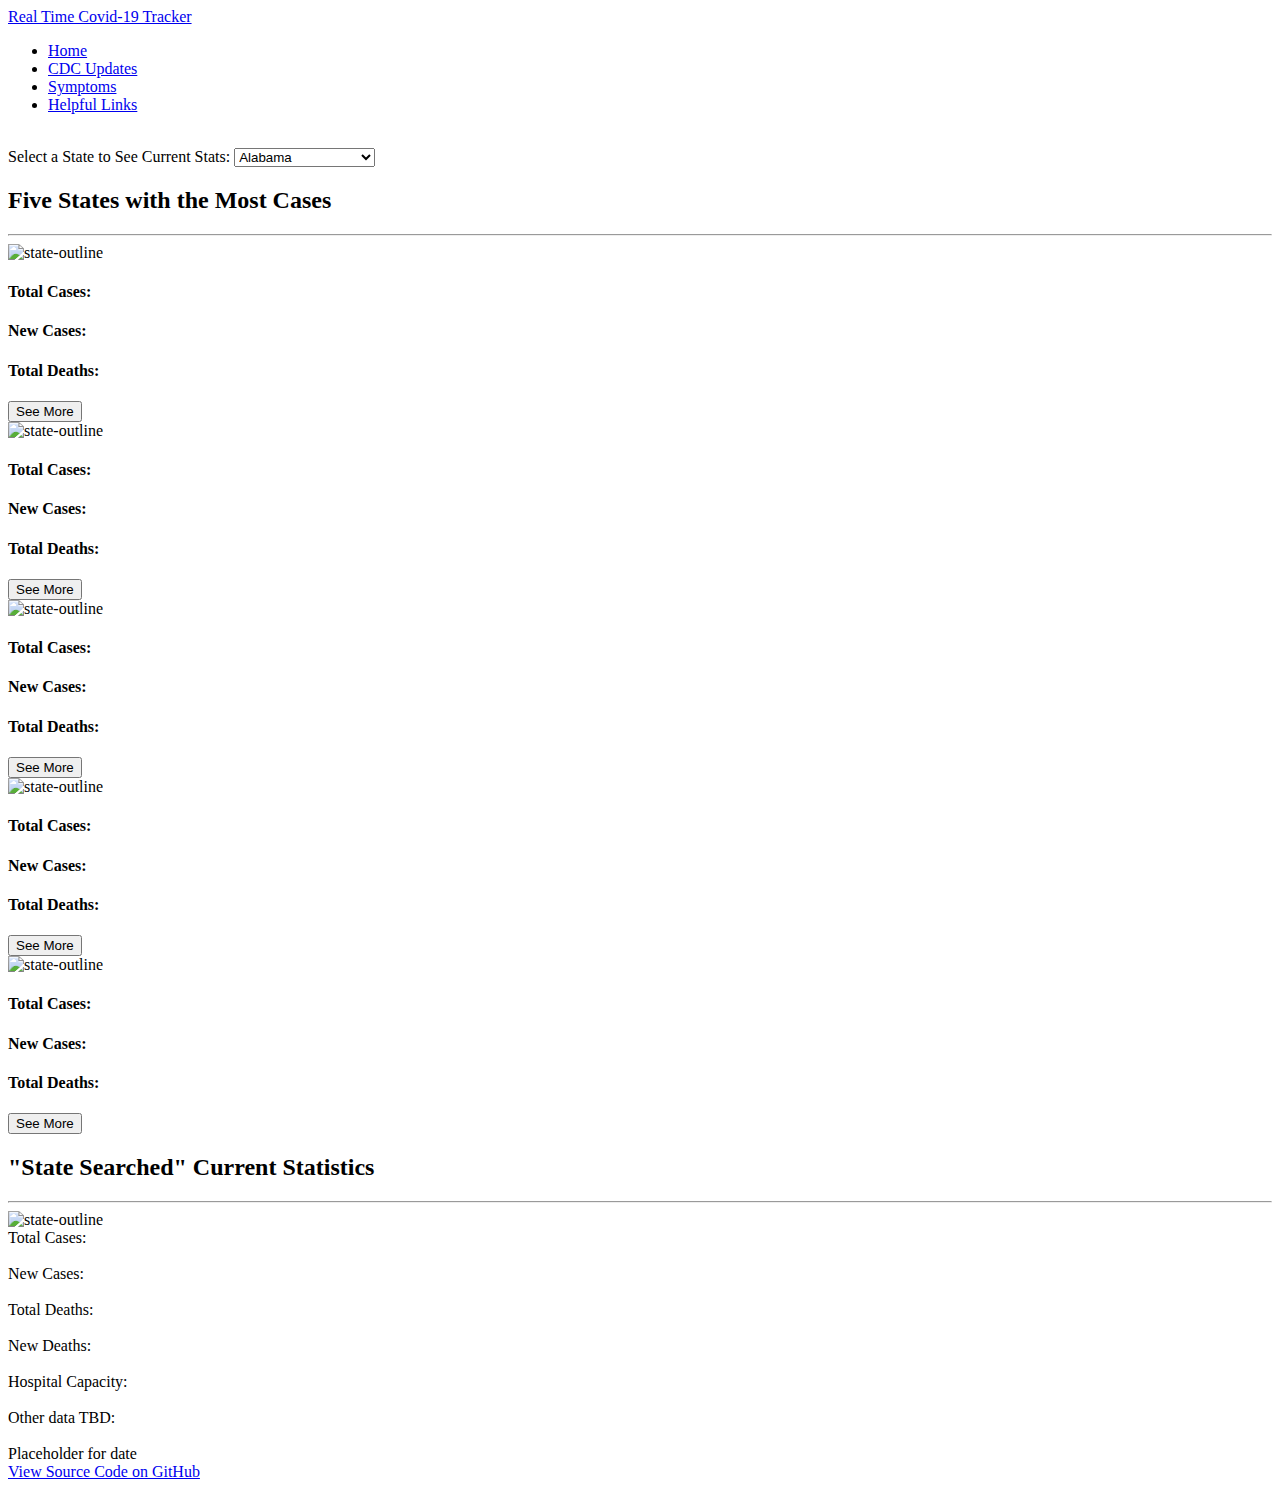
==== index.html @ d155dafb "Merge pull request #11 from courtneypaasch/states" ====
<!DOCTYPE html>
<html lang="en">

<head>
    <meta charset="UTF-8">
    <link rel="stylesheet" href="https://unpkg.com/purecss@2.0.3/build/pure-min.css"
        integrity="sha384-cg6SkqEOCV1NbJoCu11+bm0NvBRc8IYLRGXkmNrqUBfTjmMYwNKPWBTIKyw9mHNJ" crossorigin="anonymous">
    <link rel="stylesheet" href="https://cdn.jsdelivr.net/npm/semantic-ui@2.4.2/dist/semantic.min.css">
    <link rel="stylesheet" href="style.css">
    <meta name="viewport" content="width=device-width, initial-scale=1.0">
    <title>Covid-19 Tracker</title>
</head>

<body>
    <header>
        <div class="custom-menu-wrapper">
            <div class="pure-menu custom-menu custom-menu-top">
                <a href="#" class="pure-menu-heading custom-menu-brand">Real Time Covid-19 Tracker</a>
                <a href="#" class="custom-menu-toggle" id="toggle"><s class="bar"></s><s class="bar"></s></a>
            </div>
            <div class="pure-menu pure-menu-horizontal pure-menu-scrollable custom-menu custom-menu-bottom custom-menu-tucked"
                id="tuckedMenu">
                <div class="custom-menu-screen"></div>
                <ul class="pure-menu-list">
                    <li class="pure-menu-item">
                        <a href="index.html" class="pure-menu-link">Home</a>
                    </li>
                    <li class="pure-menu-item">
                        <a href="cdc-updates.html" class="pure-menu-link">CDC Updates</a>
                    </li>
                    <li class="pure-menu-item">
                        <a href="symptoms.html" class="pure-menu-link">Symptoms</a>
                    </li>
                    <li class="pure-menu-item">
                        <a href="Helpful-links.html" class="pure-menu-link">Helpful Links</a>
                    </li>
                </ul>
            </div>
    </header>
    <main>
        <br>
        <div class="ui form">
            <div class="field">
                <label>Select a State to See Current Stats:</label>
                <select id="multi-state" class="pure-input-1-2">
                    <option value="al">Alabama</option>
                    <option value="ak">Alaska</option>
                    <option value="az">Arizona</option>
                    <option value="ar">Arkansas</option>
                    <option value="ca">California</option>
                    <option value="co">Colorado</option>
                    <option value="ct">Connecticut</option>
                    <option value="de">Delaware</option>
                    <option value="dc">District Of Columbia</option>
                    <option value="fl">Florida</option>
                    <option value="ga">Georgia</option>
                    <option value="hi">Hawaii</option>
                    <option value="id">Idaho</option>
                    <option value="il">Illinois</option>
                    <option value="in">Indiana</option>
                    <option value="ia">Iowa</option>
                    <option value="ks">Kansas</option>
                    <option value="ky">Kentucky</option>
                    <option value="la">Louisiana</option>
                    <option value="me">Maine</option>
                    <option value="md">Maryland</option>
                    <option value="ma">Massachusetts</option>
                    <option value="mi">Michigan</option>
                    <option value="mn">Minnesota</option>
                    <option value="ms">Mississippi</option>
                    <option value="mo">Missouri</option>
                    <option value="mt">Montana</option>
                    <option value="ne">Nebraska</option>
                    <option value="nv">Nevada</option>
                    <option value="nh">New Hampshire</option>
                    <option value="nj">New Jersey</option>
                    <option value="nm">New Mexico</option>
                    <option value="ny">New York</option>
                    <option value="nc">North Carolina</option>
                    <option value="nd">North Dakota</option>
                    <option value="oh">Ohio</option>
                    <option value="ok">Oklahoma</option>
                    <option value="or">Oregon</option>
                    <option value="pa">Pennsylvania</option>
                    <option value="ri">Rhode Island</option>
                    <option value="sc">South Carolina</option>
                    <option value="sd">South Dakota</option>
                    <option value="tn">Tennessee</option>
                    <option value="tx">Texas</option>
                    <option value="ut">Utah</option>
                    <option value="vt">Vermont</option>
                    <option value="va">Virginia</option>
                    <option value="wa">Washington</option>
                    <option value="wv">West Virginia</option>
                    <option value="wi">Wisconsin</option>
                    <option value="wy">Wyoming</option>
                </select>
            </div>
        </div>
        <div class="worst-five-states ">
            <h2>Five States with the Most Cases</h2>
            <hr>
            <div id="top" class="ui grid stackable container">
                <div class="six column row centered">
                    <div class="ui card column state">
                        <div class="content">
                            <div class="header headerIndex0"></div>
                        </div>
                        <div class="content">
                            <div class="t5out">
                                <img class="imgIndex0" src="" width="60%" height="auto" display="block" margin-left="auto" margin-right="auto" alt="state-outline">
                            </div>
                            <div class="ui small feed">

                                <div class="event">
                                    <div class="content">
                                        <h4 class="ui sub header">Total Cases:</h4>
                                        <div class="totalCasesIndex0">
                                        </div>
                                    </div>
                                </div>
                                <h4 class="ui sub header">New Cases:</h4>
                                <div class="event">
                                    <div class="content">
                                        <div class="newCaseIndex0">
                                        </div>
                                    </div>
                                </div>
                                <h4 class="ui sub header">Total Deaths:</h4>
                                <div class="event">
                                    <div class="content">
                                        <div class="totalDeathIndex0">
                                        </div>
                                    </div>
                                </div>
                            </div>
                        </div>
                        <div class="extra content">
                            <button id="uibutton">See More</button>
                        </div>

                    </div>
                    <div class="ui card column state">
                        <div class="content">
                            <div class="header headerIndex1"></div>
                        </div>
                        <div class="content">
                            <div class="t5out">
                                <img class="imgIndex1" src="" width="60%" height="auto" display="block" margin-left="auto" margin-right="auto" alt="state-outline">
                            </div>
                            <div class="ui small feed">
                                <h4 class="ui sub header">Total Cases:</h4>
                                <div class="event">
                                    <div class="content">
                                        <div class="totalCasesIndex1">
                                        </div>
                                    </div>
                                </div>
                                <h4 class="ui sub header">New Cases:</h4>
                                <div class="event">
                                    <div class="content">
                                        <div class="newCaseIndex1">
                                        </div>
                                    </div>
                                </div>
                                <h4 class="ui sub header">Total Deaths:</h4>
                                <div class="event">
                                    <div class="content">
                                        <div class="totalDeathIndex1">
                                        </div>
                                    </div>
                                </div>
                            </div>
                        </div>
                        <div class="extra content">
                            <button class="ui button">See More</button>
                        </div>

                    </div>
                    <div class="ui card column state">
                        <div class="content">
                            <div class="header headerIndex2"></div>
                        </div>
                        <div class="content">
                            <div class="t5out">
                                <img class="imgIndex2" src="" width="60%" height="auto" display="block" margin-left="auto" margin-right="auto" alt="state-outline">
                            </div>
                            <div class="ui small feed">
                                <h4 class="ui sub header">Total Cases:</h4>
                                <div class="event">
                                    <div class="content">
                                        <div class="totalCasesIndex2">
                                        </div>
                                    </div>
                                </div>
                                <h4 class="ui sub header">New Cases:</h4>
                                <div class="event">
                                    <div class="content">
                                        <div class="newCaseIndex2">
                                        </div>
                                    </div>
                                </div>
                                <h4 class="ui sub header">Total Deaths:</h4>
                                <div class="event">
                                    <div class="content">
                                        <div class="totalDeathIndex2">
                                        </div>
                                    </div>
                                </div>
                            </div>
                        </div>
                        <div class="extra content">
                            <button class="ui button">See More</button>
                        </div>

                    </div>
                    <div class="ui card column state">
                        <div class="content">
                            <div class="header headerIndex3"></div>
                        </div>
                        <div class="content">
                            <div class="t5out">
                                <img class="imgIndex3" src="" width="60%" height="auto" display="block" margin-left="auto" margin-right="auto" alt="state-outline">
                            </div>
                            <div class="ui small feed">
                                <h4 class="ui sub header">Total Cases:</h4>
                                <div class="event">
                                    <div class="content">
                                        <div class="totalCasesIndex3">
                                        </div>
                                    </div>
                                </div>
                                <h4 class="ui sub header">New Cases:</h4>
                                <div class="event">
                                    <div class="content">
                                        <div class="newCaseIndex3">
                                        </div>
                                    </div>
                                </div>
                                <h4 class="ui sub header">Total Deaths:</h4>
                                <div class="event">
                                    <div class="content">
                                        <div class="totalDeathIndex3">
                                        </div>
                                    </div>
                                </div>
                            </div>
                        </div>
                        <div class="extra content">
                            <button class="ui button">See More</button>
                        </div>

                    </div>
                    <div class="ui card column state">
                        <div class="content">
                            <div class="header headerIndex4"></div>
                        </div>
                        <div class="content">
                            <div class="t5out">
                                <img class="imgIndex4" src="" width="60%" height="auto" display="block" margin-left="auto" margin-right="auto" alt="state-outline">
                            </div>
                            <div class="ui small feed">
                                <h4 class="ui sub header">Total Cases:</h4>
                                <div class="event">
                                    <div class="content">
                                        <div class="totalCasesIndex4">
                                        </div>
                                    </div>
                                </div>
                                <h4 class="ui sub header">New Cases:</h4>
                                <div class="event">
                                    <div class="content">
                                        <div class="newCaseIndex4">
                                        </div>
                                    </div>
                                </div>
                                <h4 class="ui sub header">Total Deaths:</h4>
                                <div class="event">
                                    <div class="content">
                                        <div class="totalDeathIndex4">
                                        </div>
                                    </div>
                                </div>
                            </div>
                        </div>
                        <div class="extra content">
                            <button class="ui button">See More</button>
                        </div>

                    </div>
                </div>
            </div>
        </div>

        <div class="searched-state hide">

            <div id="top" class="ui grid stackable container card">
                <div class="content">
                    <h2><span class="state-searched">"State Searched"</span> Current Statistics</h2>
                    <hr>
                </div>
                <div class="three column row ">

                    <div class="column">
                        <img class="imgIndex0" scr="" alt="state-outline">
                    </div>
                    <div class="column">
                        <div class="searchedStats">Total Cases:</div><br>
                        <div class="searchedStats">New Cases:</div><br>
                        <div class="searchedStats">Total Deaths:</div><br>
                    </div>
                    <div class="column">
                        <div class="searchedStats">New Deaths:</div><br>
                        <div class="searchedStats">Hospital Capacity:</div><br>
                        <div class="searchedStats">Other data TBD:</div><br>
                    </div>
                </div>
            </div>
        </div>
        <div class="date">Placeholder for date</div>
    </main>
    <div id="footer"> <a href="https://github.com/courtneypaasch/hidden-hippos" class="source">View Source Code on
            GitHub</a> </div>

            <script src="https://cdnjs.cloudflare.com/ajax/libs/jquery/3.2.1/jquery.min.js"></script>

  <script src="script.js"></script>
</body>

<script>
    (function (window, document) {
        document.getElementById('toggle').addEventListener('click', function (e) {
            document.getElementById('tuckedMenu').classList.toggle('custom-menu-tucked');
            document.getElementById('toggle').classList.toggle('x');
        });
    })(this, this.document);
</script>

</html>
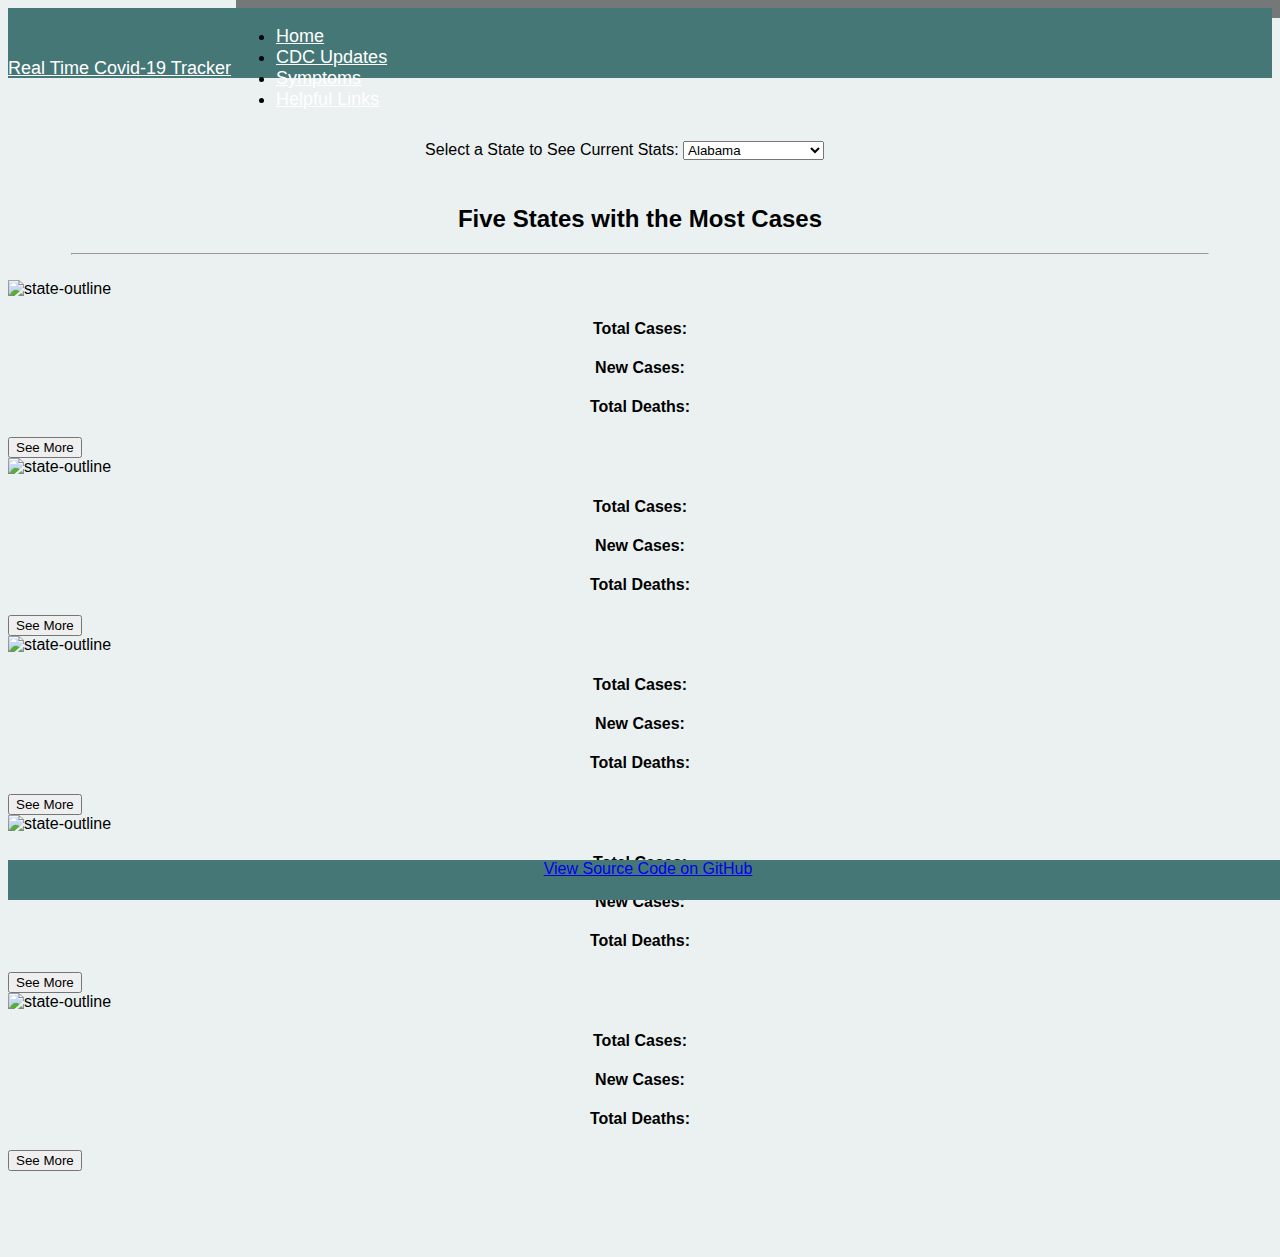
==== commit dc2caaf2: "update to onclick logic of see more buttons" ====
--- a/index.html
+++ b/index.html
@@ -97,7 +97,7 @@
                 </select>
             </div>
         </div>
-        <div class="worst-five-states ">
+        <div id="worst-five-states" class="worst-five-states">
             <h2>Five States with the Most Cases</h2>
             <hr>
             <div id="top" class="ui grid stackable container">
@@ -115,28 +115,28 @@
                                 <div class="event">
                                     <div class="content">
                                         <h4 class="ui sub header">Total Cases:</h4>
-                                        <div class="totalCasesIndex0">
-                                        </div>
-                                    </div>
-                                </div>
-                                <h4 class="ui sub header">New Cases:</h4>
-                                <div class="event">
-                                    <div class="content">
-                                        <div class="newCaseIndex0">
-                                        </div>
-                                    </div>
-                                </div>
-                                <h4 class="ui sub header">Total Deaths:</h4>
-                                <div class="event">
-                                    <div class="content">
-                                        <div class="totalDeathIndex0">
-                                        </div>
-                                    </div>
-                                </div>
-                            </div>
-                        </div>
-                        <div class="extra content">
-                            <button id="uibutton">See More</button>
+                                        <div class="num totalCasesIndex0">
+                                        </div>
+                                    </div>
+                                </div>
+                                <h4 class="ui sub header">New Cases:</h4>
+                                <div class="event">
+                                    <div class="content">
+                                        <div class="num newCaseIndex0">
+                                        </div>
+                                    </div>
+                                </div>
+                                <h4 class="ui sub header">Total Deaths:</h4>
+                                <div class="event">
+                                    <div class="content">
+                                        <div class="num totalDeathIndex0">
+                                        </div>
+                                    </div>
+                                </div>
+                            </div>
+                        </div>
+                        <div class="extra content">
+                            <button id="uibutton" class="ui button buttonindex0">See More</button>
                         </div>
 
                     </div>
@@ -152,28 +152,28 @@
                                 <h4 class="ui sub header">Total Cases:</h4>
                                 <div class="event">
                                     <div class="content">
-                                        <div class="totalCasesIndex1">
-                                        </div>
-                                    </div>
-                                </div>
-                                <h4 class="ui sub header">New Cases:</h4>
-                                <div class="event">
-                                    <div class="content">
-                                        <div class="newCaseIndex1">
-                                        </div>
-                                    </div>
-                                </div>
-                                <h4 class="ui sub header">Total Deaths:</h4>
-                                <div class="event">
-                                    <div class="content">
-                                        <div class="totalDeathIndex1">
-                                        </div>
-                                    </div>
-                                </div>
-                            </div>
-                        </div>
-                        <div class="extra content">
-                            <button class="ui button">See More</button>
+                                        <div class="num totalCasesIndex1">
+                                        </div>
+                                    </div>
+                                </div>
+                                <h4 class="ui sub header">New Cases:</h4>
+                                <div class="event">
+                                    <div class="content">
+                                        <div class="num newCaseIndex1">
+                                        </div>
+                                    </div>
+                                </div>
+                                <h4 class="ui sub header">Total Deaths:</h4>
+                                <div class="event">
+                                    <div class="content">
+                                        <div class="num totalDeathIndex1">
+                                        </div>
+                                    </div>
+                                </div>
+                            </div>
+                        </div>
+                        <div class="extra content">
+                            <button id="seemore" class="ui button buttonindex1">See More</button>
                         </div>
 
                     </div>
@@ -189,28 +189,28 @@
                                 <h4 class="ui sub header">Total Cases:</h4>
                                 <div class="event">
                                     <div class="content">
-                                        <div class="totalCasesIndex2">
-                                        </div>
-                                    </div>
-                                </div>
-                                <h4 class="ui sub header">New Cases:</h4>
-                                <div class="event">
-                                    <div class="content">
-                                        <div class="newCaseIndex2">
-                                        </div>
-                                    </div>
-                                </div>
-                                <h4 class="ui sub header">Total Deaths:</h4>
-                                <div class="event">
-                                    <div class="content">
-                                        <div class="totalDeathIndex2">
-                                        </div>
-                                    </div>
-                                </div>
-                            </div>
-                        </div>
-                        <div class="extra content">
-                            <button class="ui button">See More</button>
+                                        <div class="num totalCasesIndex2">
+                                        </div>
+                                    </div>
+                                </div>
+                                <h4 class="ui sub header">New Cases:</h4>
+                                <div class="event">
+                                    <div class="content">
+                                        <div class="num newCaseIndex2">
+                                        </div>
+                                    </div>
+                                </div>
+                                <h4 class="ui sub header">Total Deaths:</h4>
+                                <div class="event">
+                                    <div class="content">
+                                        <div class="num totalDeathIndex2">
+                                        </div>
+                                    </div>
+                                </div>
+                            </div>
+                        </div>
+                        <div class="extra content">
+                            <button id="seemore" class="ui button buttonindex2">See More</button>
                         </div>
 
                     </div>
@@ -226,28 +226,28 @@
                                 <h4 class="ui sub header">Total Cases:</h4>
                                 <div class="event">
                                     <div class="content">
-                                        <div class="totalCasesIndex3">
-                                        </div>
-                                    </div>
-                                </div>
-                                <h4 class="ui sub header">New Cases:</h4>
-                                <div class="event">
-                                    <div class="content">
-                                        <div class="newCaseIndex3">
-                                        </div>
-                                    </div>
-                                </div>
-                                <h4 class="ui sub header">Total Deaths:</h4>
-                                <div class="event">
-                                    <div class="content">
-                                        <div class="totalDeathIndex3">
-                                        </div>
-                                    </div>
-                                </div>
-                            </div>
-                        </div>
-                        <div class="extra content">
-                            <button class="ui button">See More</button>
+                                        <div class="num totalCasesIndex3">
+                                        </div>
+                                    </div>
+                                </div>
+                                <h4 class="ui sub header">New Cases:</h4>
+                                <div class="event">
+                                    <div class="content">
+                                        <div class="num newCaseIndex3">
+                                        </div>
+                                    </div>
+                                </div>
+                                <h4 class="ui sub header">Total Deaths:</h4>
+                                <div class="event">
+                                    <div class="content">
+                                        <div class="num totalDeathIndex3">
+                                        </div>
+                                    </div>
+                                </div>
+                            </div>
+                        </div>
+                        <div class="extra content">
+                            <button id="uibutton" class="ui button buttonindex3">See More</button>
                         </div>
 
                     </div>
@@ -263,28 +263,28 @@
                                 <h4 class="ui sub header">Total Cases:</h4>
                                 <div class="event">
                                     <div class="content">
-                                        <div class="totalCasesIndex4">
-                                        </div>
-                                    </div>
-                                </div>
-                                <h4 class="ui sub header">New Cases:</h4>
-                                <div class="event">
-                                    <div class="content">
-                                        <div class="newCaseIndex4">
-                                        </div>
-                                    </div>
-                                </div>
-                                <h4 class="ui sub header">Total Deaths:</h4>
-                                <div class="event">
-                                    <div class="content">
-                                        <div class="totalDeathIndex4">
-                                        </div>
-                                    </div>
-                                </div>
-                            </div>
-                        </div>
-                        <div class="extra content">
-                            <button class="ui button">See More</button>
+                                        <div class="num totalCasesIndex4">
+                                        </div>
+                                    </div>
+                                </div>
+                                <h4 class="ui sub header">New Cases:</h4>
+                                <div class="event">
+                                    <div class="content">
+                                        <div class="num newCaseIndex4">
+                                        </div>
+                                    </div>
+                                </div>
+                                <h4 class="ui sub header">Total Deaths:</h4>
+                                <div class="event">
+                                    <div class="content">
+                                        <div class="num totalDeathIndex4">
+                                        </div>
+                                    </div>
+                                </div>
+                            </div>
+                        </div>
+                        <div class="extra content">
+                            <button id="uibutton" class="ui button buttonindex4">See More</button>
                         </div>
 
                     </div>
@@ -296,7 +296,7 @@
 
             <div id="top" class="ui grid stackable container card">
                 <div class="content">
-                    <h2><span class="state-searched">"State Searched"</span> Current Statistics</h2>
+                    <h2><span class="state-searched">"</span> Current Statistics</h2>
                     <hr>
                 </div>
                 <div class="three column row ">
--- a/style.css
+++ b/style.css
@@ -0,0 +1,1005 @@
+/* Format header color/size */
+.custom-menu-wrapper {
+    background-color: rgb(70, 119, 119);
+    height: 70px;
+    font-size: large;
+    margin-bottom: 2.5em;
+    white-space: nowrap;
+    position: relative;
+}
+
+/*Format nav options*/
+.custom-menu {
+    display: inline-block;
+    width: auto;
+    vertical-align: middle;
+    -webkit-font-smoothing: antialiased;
+}
+
+/*white font in nav*/
+.custom-menu .pure-menu-link,
+.custom-menu .pure-menu-heading {
+    color: white;
+}
+
+/*set background of drop down to be semi clear*/
+.custom-menu .pure-menu-link:hover,
+.custom-menu .pure-menu-heading:hover {
+    background-color: transparent;
+}
+
+
+.custom-menu-top {
+    position: relative;
+    padding-top: .5em;
+    padding-bottom: .5em;
+}
+
+/*format real time covid-19 tracker*/
+.custom-menu-brand {
+    display: block;
+    text-align: center;
+    position: relative;
+}
+
+/*format toggle button on drop down*/
+.custom-menu-toggle {
+    width: 44px;
+    height: 44px;
+    display: block;
+    position: absolute;
+    top: 3px;
+    right: 0;
+    display: none;
+}
+
+/*drop down format*/
+.custom-menu-toggle .bar {
+    background-color: white;
+    display: block;
+    width: 20px;
+    height: 2px;
+    border-radius: 100px;
+    position: absolute;
+    top: 22px;
+    right: 12px;
+    -webkit-transition: all 0.5s;
+    -moz-transition: all 0.5s;
+    -ms-transition: all 0.5s;
+    transition: all 0.5s;
+}
+
+/*drop down format*/
+.custom-menu-toggle .bar:first-child {
+    -webkit-transform: translateY(-6px);
+    -moz-transform: translateY(-6px);
+    -ms-transform: translateY(-6px);
+    transform: translateY(-6px);
+}
+
+/*drop down format*/
+.custom-menu-toggle.x .bar {
+    -webkit-transform: rotate(45deg);
+    -moz-transform: rotate(45deg);
+    -ms-transform: rotate(45deg);
+    transform: rotate(45deg);
+}
+
+/*drop down format*/
+.custom-menu-toggle.x .bar:first-child {
+    -webkit-transform: rotate(-45deg);
+    -moz-transform: rotate(-45deg);
+    -ms-transform: rotate(-45deg);
+    transform: rotate(-45deg);
+}
+
+/*drop down format*/
+.custom-menu-screen {
+    background-color: rgba(0, 0, 0, 0.5);
+    -webkit-transition: all 0.5s;
+    -moz-transition: all 0.5s;
+    -ms-transition: all 0.5s;
+    transition: all 0.5s;
+    height: 3em;
+    width: 70em;
+    position: absolute;
+    top: 0;
+    z-index: -1;
+}
+
+/*drop down format*/
+.custom-menu-tucked .custom-menu-screen {
+    -webkit-transform: translateY(-44px);
+    -moz-transform: translateY(-44px);
+    -ms-transform: translateY(-44px);
+    transform: translateY(-44px);
+}
+
+.pure-menu-link {
+    padding-top: 25px;
+}
+
+.pure-menu-link {
+    color: white;
+}
+
+body {
+    background-color:  rgba(70, 119, 119, 0.105);
+}
+
+main {
+    padding-bottom : 40px ;
+}
+
+.worst-five-states {
+  margin-bottom: 3%;
+}
+
+.hide {
+    display: none;
+}
+.field {
+   padding-left: 33%;
+   padding-right: 33%;
+}
+
+h2 {
+    text-align: center;
+    padding-top: 2%;
+}
+
+hr {
+    width: 90%;
+}
+.header {
+    text-align: center;
+}
+
+#top {
+    margin-top: 2%;
+}
+
+.email {
+    height: 200px;
+    text-align: center;
+
+}
+
+.social {
+    list-style-type: none;
+    margin: 0;
+    padding: 0;
+}
+
+.connect {
+    width: 500px;
+    background-color: white;
+    border-style: solid;
+    border-color: rgb(121, 121, 121);
+    border-width: 1px;
+}
+
+.social-button {
+    font-size: 20px;
+    padding: 1%;
+}
+
+#footer {
+    height : 40px ;
+    text-align : center ;
+    width : 100% ;
+    background-color :  rgb(70, 119, 119);
+    position : fixed;
+    bottom : 0px ;
+    color: white;
+}
+
+.num {
+  text-align: center;
+}
+
+.date {
+  display: none;
+}
+
+/*media query for navbar*/
+@media (max-width: 62em) {
+
+    .custom-menu {
+        display: block;
+    }
+
+    .custom-menu-toggle {
+        display: block;
+        display: none\9;
+    }
+
+    .custom-menu-bottom {
+        position: absolute;
+        width: 100%;
+        border-top: 1px solid #eee;
+        background-color: #808080/9;
+        z-index: 100;
+    }
+
+    .custom-menu-bottom .pure-menu-link {
+        opacity: 1;
+        -webkit-transform: translateX(0);
+        -moz-transform: translateX(0);
+        -ms-transform: translateX(0);
+        transform: translateX(0);
+        -webkit-transition: all 0.5s;
+        -moz-transition: all 0.5s;
+        -ms-transition: all 0.5s;
+        transition: all 0.5s;
+    }
+
+    .custom-menu-bottom.custom-menu-tucked .pure-menu-link {
+        -webkit-transform: translateX(-140px);
+        -moz-transform: translateX(-140px);
+        -ms-transform: translateX(-140px);
+        transform: translateX(-140px);
+        opacity: 0;
+        opacity: 1\9;
+    }
+
+    .pure-menu-horizontal.custom-menu-tucked {
+        z-index: -1;
+        top: 45px;
+        position: absolute;
+        overflow: hidden;
+    }
+
+    .t5out {
+        display: flex;
+        justify-content: center;
+    }
+
+   .extra {
+       display: flex;
+       justify-content: center;
+   }
+
+    .connect {
+        width: 100%;
+        background-color: white;
+        border-style: solid;
+        border-color: rgb(121, 121, 121);
+        border-width: 1px;
+    }
+
+   body {
+       height: 1150px;
+   }
+}
+
+
+
+
+/*Hailey's CSS*/
+
+
+.hailey {
+    background-color: rgb(70, 119, 119);
+    color: white;
+    padding: 20px;
+    text-align: center;
+    
+    width: 150px;
+    text-align: center;
+    margin:0 auto;
+    
+    
+}
+@import url('https://fonts.googleapis.com/css?family=Lato:200,200i,300,300i,400,400i,600,600i,700,700i,900,900i');
+
+* {
+  font-family: Lato, sans-serif;
+  box-sizing: border-box;
+}
+
+.haileycard {
+    display: flex;
+    border: 1px solid rgba(0, 0, 0, 0.1);
+  
+    transition: all 0.25s ease;
+  }
+  section.cards {
+    margin: 0 auto;
+    display: grid;
+    grid-auto-flow: row dense;
+    grid-template-columns: repeat(3, 256px);
+    grid-template-rows: repeat (6, 196px);
+    grid-gap: 16px;
+  }
+
+  .haileycard:hover {
+    transform: scale(1.05);
+  }
+
+.vertical {
+    flex-direction: column;
+    grid-row: span 2;
+    grid-column: span 1;
+  }
+  
+  .horizontal {
+    flex-direction: row;
+    grid-row: span 1;
+    grid-column: span 2;
+  }
+  
+  .reverse-horizontal {
+    flex-direction: row-reverse;
+    grid-row: span 1;
+    grid-column: span 2;
+  }
+  
+  .horizontal .card__img, .reverse-horizontal .card__img {
+    height: 100%;
+  }
+  
+  .vertical .card__img {
+    width: 100%;
+  }
+
+  .card__content {
+    padding: 16px;
+  }
+
+
+.card__type {
+    font-variant: small-caps;
+    letter-spacing: 2px;
+    opacity: 0.9;
+    color: palevioletred;
+    padding-bottom: 0.5em;
+  }
+  
+  .card__title {
+    font-size: 18px;
+    opacity: 0.8;
+    font-weight: 700;
+    padding-bottom: 0.5em;
+    transition: all 0.25s ease;
+  }
+  
+  .card__date {
+    font-size: 14px;
+    padding-bottom: 0.5em;
+    opacity: 0.3;
+  }
+  
+  .card__time-to-read {
+    font-style: italic;  
+  }
+  
+  .card__excerpt {
+    font-size: 16px;
+    padding-bottom: 0.5em;
+  }
+  
+  .card__tags {
+    margin-top: auto;
+  }
+  
+  .tag {
+    display: inline;
+    background: papayawhip;
+    padding: 0.5em;
+    border-radius: 0.5em;
+    font-size: 12px;
+    color: palevioletred;
+    user-select: none;
+    cursor: pointer;
+  }
+  
+  .tag:hover {
+    background: darken(papayawhip, 5%);
+  }
+  
+  .tag:active {
+    background: darken(papayawhip, 10%);
+  }
+  
+  .tag i {
+    margin-right: 4px;
+  }
+     
+      
+  .btn2-primary {
+      background-color: rgb(9, 135, 106);
+      color: white;
+      text-align: left;
+      padding: 20px;
+      float: right;
+      margin-bottom: 80px; 
+  }
+
+
+.slider-holder
+        {
+            width: 800px;
+            height: 400px;
+            background-color: yellow;
+            margin-left: auto;
+            margin-right: auto;
+            margin-top: 0px;
+            text-align: center;
+            overflow: hidden;
+        }
+       
+        .image-holder
+        {
+            width: 2400px;
+            background-color: red;
+            height: 400px;
+            clear: both;
+            position: relative;
+           
+            -webkit-transition: left 2s;
+            -moz-transition: left 2s;
+            -o-transition: left 2s;
+            transition: left 2s;
+        }
+       
+        .slider-image
+        {
+            float: left;
+            margin: 0px;
+            padding: 0px;
+            position: relative;
+        }
+       
+        #slider-image-1:target ~ .image-holder
+        {
+            left: 0px;
+        }
+       
+        #slider-image-2:target ~ .image-holder
+        {
+            left: -800px;
+        }
+       
+        #slider-image-3:target ~ .image-holder
+        {
+            left: -1600px;
+        }
+       
+        .button-holder
+        {
+            position: relative;
+            top: -20px;
+        }
+       
+        .slider-change
+        {
+            display: inline-block;
+            height: 10px;
+            width: 10px;
+            border-radius: 5px;
+            background-color: brown;
+        }
+        * {
+            box-sizing:border-box;
+          }
+
+          /* ----> wrapper */
+          #content-slider .wrap-slider {
+            max-width: 1200px;
+            width: 100%;
+            margin: 0px auto;
+            position: relative;
+            text-align: right;
+          }
+          
+          #content-slider .wrap-slider.full {
+            width: 100%;
+            max-width: 100%;
+            text-align: center; 
+            border: none;
+          }
+
+          #content-slider *:focus {
+            outline: 0;
+          } 
+          
+          #content-slider a:hover {
+            color: rgb(9, 135, 106);
+            text-decoration: underline;
+          }
+          
+          #content-slider a:focus {
+            outline: thin dotted #333;
+            outline: 5px auto -webkit-focus-ring-color;
+            outline-offset: -2px;
+          }
+          
+          #content-slider a:hover,
+          #content-slider a:active {
+            outline: 0;
+          }
+          
+          /* -------> Responsive images (ensure images don't scale beyond their parents) */
+          #content-slider img {
+            max-width: 100%;
+            width: auto\9;
+            height: auto;
+            vertical-align: middle;
+            border: 0;
+            -ms-interpolation-mode: bicubic;
+          }
+          
+          /* -------> Main */
+          #content-slider .slider {
+            margin-top: 5%;
+            /*position: absolute;*/
+            overflow: hidden;
+            width: 100%;
+            margin: 0 auto;		
+          
+            position: relative;				
+          }
+          
+          #content-slider .inset {
+            width: 500%;			
+            line-height: 0;
+          
+            -webkit-animation: 30s slidy infinite;
+            -moz-animation: 30s slidy infinite;
+            -ms-animation: 30s slidy infinite;
+            -o-animation: 30s slidy infinite;
+            animation: 30s slidy infinite;
+          
+            -webkit-transition: all 2s ease-in-out;
+            -moz-transition: all 2s ease-in-out;
+            -ms-transition: all 2s ease-in-out;
+            -o-transition: all 2s ease-in-out;
+            transition: all 2s ease-in-out; 
+          }
+          
+          #content-slider h1.main-title {
+            text-align: center;
+            color: rgb(9, 135, 106);
+            font-weight: 200;
+            font-size: 2rem;			
+            line-height: 3rem;
+            text-transform: uppercase;
+            margin: 5px 0 0px 0;
+          }
+          
+          #content-slider .slider [class*='title-'] {
+            background: rgba(0, 0, 0, 0.51);
+            padding: 1% 1%;
+            display: inline-block;
+            width: 40%;
+            height: auto;
+            position: absolute;
+            z-index: 12;
+            margin: 15px 0 0 15px;
+            line-height: normal;
+            overflow: hidden;
+            text-align: left;
+          
+            -webkit-transition: all 0.5s ease-in-out;
+            -moz-transition: all 0.5s ease-in-out;
+            -ms-transition: all 0.5s ease-in-out;
+            -o-transition: all 0.5s ease-in-out;
+            transition: all 0.5s ease-in-out; 
+          }
+          
+          #content-slider .th>[class*='title-'] {
+            width: auto;
+            height: auto;
+            position: absolute;
+            top: 0em;
+            right: 0em;
+            text-align: right;
+            margin: 5px 10px 0 0;
+            opacity: 1;
+            line-height: normal;
+            overflow: hidden;
+          
+            -webkit-transition: all 0.5s ease-in-out;
+            -moz-transition: all 0.5s ease-in-out;
+            -ms-transition: all 0.5s ease-in-out;
+            -o-transition: all 0.5s ease-in-out;
+            transition: all 0.5s ease-in-out;
+          }
+          
+          /* -------> Article */
+          #content-slider .slider h1,
+          #content-slider .th h1 {
+            color: #fffefe;
+            text-transform: uppercase;
+            padding: 0;
+            margin: 0;
+            font-weight: bold;
+          }
+          
+          #content-slider .slider p,
+          #content-slider .th p {
+            color: #fffefe;
+            text-transform: uppercase;
+            padding: 0;
+            margin: 0;
+          }
+          
+          #content-slider .slider a,
+          #content-slider .th a {
+            font-weight: bold;
+            color: rgb(110, 201, 180);
+            text-decoration: none;
+            text-transform: uppercase;
+          }
+          
+          /* -------> Article IMg Slider */
+          #content-slider .slider h1 { font-size: 1.5rem; }
+          
+          #content-slider .slider p {	font-size: 1.2rem; }
+          
+          #content-slider .slider a { font-size: 1rem; }
+          
+          /* -------> Article IMg Prev */
+          #content-slider .th h1 { font-size: 1rem; }
+          
+          #content-slider .th p { font-size: .875rem; }
+          
+          #content-slider .th a { font-size: .75rem; }
+          
+          #content-slider .th img {
+            position: relative;
+            max-width: 100%;
+            height: auto !important;
+            -webkit-filter: brightness(50%);
+            -moz-filter: brightness(50%);
+            -ms-filter: brightness(50%);
+            -o-filter: brightness(50%);
+            filter: brightness(50%);
+          
+            -webkit-transition: all 0.5s ease-in-out;
+            -moz-transition: all 0.5s ease-in-out;
+            -ms-transition: all 0.5s ease-in-out;
+            -o-transition: all 0.5s ease-in-out;
+            transition: all 0.5s ease-in-out; 
+          }
+          
+          #content-slider .th:hover img {
+            -webkit-filter: brightness(100%);
+            -moz-filter: brightness(100%);
+            -ms-filter: brightness(100%);
+            -o-filter: brightness(100%);
+            filter: brightness(100%);
+          }
+          
+          
+          /* -------> Main Img */
+          #content-slider figure {
+            margin: 0;
+            padding: 0;
+            width: 20%;
+            float: left;
+            cursor: pointer;
+          
+            -webkit-transition: all 2s ease-in-out;
+            -moz-transition: all 2s ease-in-out;
+            -ms-transition: all 2s ease-in-out;
+            -o-transition: all 2s ease-in-out;
+            transition: all 2s ease-in-out; 
+          }
+          
+          #content-slider figure img {
+            width: 100%;
+            position: relative;
+          }	
+          
+          /* -------> Max contrloS img preview */	
+          #content-slider span.th {
+            width: 25%;
+            margin: 35% 0% 0 0%;
+            float: left;
+            text-align: center;
+            display: inline-block;
+            position: absolute;
+            z-index: 1000;
+            cursor: pointer;
+          }
+          
+          #b-1 { left: 0; }
+          #b-2 { left: 25%; }
+          #b-3 { left: 50%; }
+          #b-4 { left: 75%; }
+          
+          #content-slider input[type='radio'] {			
+            width: 10px;
+            height: 10px;
+            display: none;
+            position: relative;
+            display: none;
+          }
+          
+          #control{					
+            position: absolute;
+            left: 3%;
+            z-index: 5;			
+            top: 55%;
+            width: 95%;
+          }
+          
+          #content-slider label.first{
+            width: 9px;
+            height: 9px;
+            margin: 0 2px;
+            text-align: center;
+            display: inline-block;
+            position: relative;
+            z-index: 1000;
+            cursor: pointer;
+            border-radius: 100%;
+            border: 2px solid rgb(110, 201, 180);
+            background: rgb(110, 201, 180);
+          
+            -webkit-transition: all 0.3s ease-in-out;
+            -moz-transition: all 0.3s ease-in-out;
+            -ms-transition: all 0.3s ease-in-out;
+            -o-transition: all 0.3s ease-in-out;
+            transition: all 0.3s ease-in-out; 
+          }
+          
+          #content-slider #main {
+            padding: 1% 0;
+            width: 100%;
+            /*margin-top: 29.2%;*/
+            bottom: 0;
+            z-index: 10;
+            position: absolute;
+            text-align: center;
+            background: rgba(0, 0, 0, 0.71);
+          }
+          
+          #content-slider input[type='radio'] {			
+            width: 10px;
+            height: 10px;
+            display: none;
+            position: relative;
+            display: none;
+          }
+          
+          #content-slider #control{					
+            position: absolute;
+            left: 3%;
+            z-index: 15;			
+            top: 0%;
+            width: 95%;
+            /*margin-top: 10%;*/
+          
+            /*display: none;*/
+            height: 50px;
+            top:50%;
+            margin-top: -25px;
+          }
+          
+          
+          /* -------> Controls */	
+          #main>label:hover { width: 9px; height: 9px; background: #FFF; border: 1px solid #00ABFA; }	
+          
+          input#a-1:checked ~ .slider .inset { margin-left: 0%;   }
+          input#a-2:checked ~ .slider .inset { margin-left:-100%; }
+          input#a-3:checked ~ .slider .inset { margin-left:-200%; }
+          input#a-4:checked ~ .slider .inset { margin-left:-300%; }
+          input#a-5:checked ~ .slider .inset { margin-left:-400%; }
+          
+          
+          input#a-1:checked ~ #main>label:nth-child(1) { opacity: 1; background: #fff; }
+          input#a-2:checked ~ #main>label:nth-child(2) { opacity: 1; background: #fff; }
+          input#a-3:checked ~ #main>label:nth-child(3) { opacity: 1; background: #fff; }
+          input#a-4:checked ~ #main>label:nth-child(4) { opacity: 1; background: #fff; }
+          
+          input#a-1:checked ~ #control>label:nth-child(2),
+          input#a-2:checked ~ #control>label:nth-child(3),
+          input#a-3:checked ~ #control>label:nth-child(4),
+          input#a-4:checked ~ #control>label:nth-child(1),
+          input#a-5:checked ~ #control>label:nth-child(1),
+          input#a-1:checked ~ #control>label:nth-child(4),
+          input#a-2:checked ~ #control>label:nth-child(1),
+          input#a-3:checked ~ #control>label:nth-child(2),
+          input#a-4:checked ~ #control>label:nth-child(3) {
+            width: 50px;
+            height: 50px;
+            top: 50%;
+            margin-top: -25px;
+            display: inline-block;
+            position: relative;			
+            cursor: pointer;
+          }
+          
+          input#a-1:checked ~ #control>label:nth-child(2):after,
+          input#a-2:checked ~ #control>label:nth-child(3):after,
+          input#a-3:checked ~ #control>label:nth-child(4):after,
+          input#a-4:checked ~ #control>label:nth-child(1):after,
+          input#a-5:checked ~ #control>label:nth-child(1):after,
+          input#a-1:checked ~ #control>label:nth-child(4):after,
+          input#a-2:checked ~ #control>label:nth-child(1):after,
+          input#a-3:checked ~ #control>label:nth-child(2):after,
+          input#a-4:checked ~ #control>label:nth-child(3):after {
+            font-family: FontAwesome;
+            font-size: 7rem;
+            line-height: 7rem;
+            color:#00ABFA;
+            position: absolute;
+            top:0;
+            left: 0;
+          }
+          
+          input#a-1:checked ~ #control>label:nth-child(2),  
+          input#a-2:checked ~ #control>label:nth-child(3), 
+          input#a-3:checked ~ #control>label:nth-child(4), 
+          input#a-4:checked ~ #control>label:nth-child(1) {		
+            float: right;
+            right: 0.3%;						
+          }
+          
+          input#a-1:checked ~ #control>label:nth-child(2):after,  
+          input#a-2:checked ~ #control>label:nth-child(3):after, 
+          input#a-3:checked ~ #control>label:nth-child(4):after, 
+          input#a-4:checked ~ #control>label:nth-child(1):after {						
+            content: "\f105";						
+          }
+          
+          input#a-1:checked ~ #control>label:nth-child(4),
+          input#a-2:checked ~ #control>label:nth-child(1),
+          input#a-3:checked ~ #control>label:nth-child(2),
+          input#a-4:checked ~ #control>label:nth-child(3) {	
+            float: left;
+            left: 0.3%;			
+          }
+          
+          input#a-1:checked ~ #control>label:nth-child(4):after,
+          input#a-2:checked ~ #control>label:nth-child(1):after,
+          input#a-3:checked ~ #control>label:nth-child(2):after,
+          input#a-4:checked ~ #control>label:nth-child(3):after {
+            content: "\f104";
+          }
+          
+          span#a-1:focus ~ .slider .inset { margin-left: 0%;   }
+          span#a-2:focus ~ .slider .inset { margin-left:-100%; }
+          span#a-3:focus ~ .slider .inset { margin-left:-200%; }
+          span#a-4:focus ~ .slider .inset { margin-left:-300%; }
+          span#a-5:focus ~ .slider .inset { margin-left:-400%; }
+          
+          span#b-1:focus ~ .slider .inset { margin-left: 0%;   }
+          span#b-2:focus ~ .slider .inset { margin-left:-100%; }
+          span#b-3:focus ~ .slider .inset { margin-left:-200%; }
+          span#b-4:focus ~ .slider .inset { margin-left:-300%; }
+          span#b-5:focus ~ .slider .inset { margin-left:-400%; }
+          
+          #content-slider input:checked ~ .slider>.inset {
+            -webkit-animation: none;
+            -moz-animation: none;
+            -ms-animation: none;
+            -o-animation: none;
+            animation: none;		   
+          }
+          #content-slider input:hover ~ .slider>.inset, 
+          #content-slider label:hover ~ .slider>.inset {
+            -webkit-animation-play-state: paused;
+            -moz-animation-play-state: paused;
+            -ms-animation-play-state: paused;
+            -o-animation-play-state: paused;
+            animation-play-state: paused;
+          }
+          #content-slider input:hover ~ .slider>.inset, 
+          #content-slider label:hover ~ .slider>.inset {
+            -webkit-animation-play-state: paused;
+            -moz-animation-play-state: paused;
+            -ms-animation-play-state: paused;
+            -o-animation-play-state: paused;
+            animation-play-state: paused;
+          }
+          #content-slider span:focus ~ .slider>.inset {
+            -webkit-animation: none;
+            -moz-animation: none;
+            -ms-animation: none;
+            -o-animation: none;
+            animation: none;		   
+          }
+          #content-slider span:hover ~ .slider>.inset {
+            -webkit-animation-play-state: paused;
+            -moz-animation-play-state: paused;
+            -ms-animation-play-state: paused;
+            -o-animation-play-state: paused;
+            animation-play-state: paused;
+          }
+          
+          
+          /* -------> Animation */
+          
+          @keyframes slidy {
+            20% { margin-left:    0%; }
+            25% { margin-left: -100%; }
+            45% { margin-left: -100%; }
+            50% { margin-left: -200%; }
+            70% { margin-left: -200%; }
+            75% { margin-left: -300%; }
+            95% { margin-left: -300%; }
+            100% { margin-left: -400%; }
+          }
+          @-webkit-keyframes slidy {
+            20% { margin-left:    0%; }
+            25% { margin-left: -100%; }
+            45% { margin-left: -100%; }
+            50% { margin-left: -200%; }
+            70% { margin-left: -200%; }
+            75% { margin-left: -300%; }
+            95% { margin-left: -300%; }
+            100% { margin-left: -400%; }
+          }
+          @-moz-keyframes slidy {
+            20% { margin-left:    0%; }
+            25% { margin-left: -100%; }
+            45% { margin-left: -100%; }
+            50% { margin-left: -200%; }
+            70% { margin-left: -200%; }
+            75% { margin-left: -300%; }
+            95% { margin-left: -300%; }
+            100% { margin-left: -400%; }
+          }
+          @-o-keyframes slidy {
+            20% { margin-left:    0%; }
+            25% { margin-left: -100%; }
+            45% { margin-left: -100%; }
+            50% { margin-left: -200%; }
+            70% { margin-left: -200%; }
+            75% { margin-left: -300%; }
+            95% { margin-left: -300%; }
+            100% { margin-left: -400%; }
+          }
+          
+          
+          /* -------> Responsive */
+          @media (max-width: 992px) {
+          
+            html {
+              font-size: 12px;
+            }
+          
+            #content-slider .th>[class*='title-'] {
+              display: none;
+            }
+          
+          }
+          
+          @media (max-width: 768px) {
+          
+            html {
+              font-size: 10px;
+            }
+          
+            #content-slider .slider [class*='title-'] {
+              display: none;
+            }
+          
+            #content-slider span.first { display: none; }
+          
+            #content-slider #control { display: block; }
+          
+          
+            #content-slider span#b-2:focus { opacity: 1; } 
+          
+            span#b-2:focus ~ span#b-5 { display: none; }
+          
+            #content-slider span#b-3:focus { opacity: 1; } 
+          
+            span#b-3:focus ~ span#b-5 { display: none; }
+          
+            #content-slider span#b-4:focus { opacity: 1; } 
+          
+            span#b-4:focus ~ span#b-5 { display: none; }
+          
+          }
+          
+          @media (max-width: 480px) {
+          
+            #content-slider span.th img { display: none; }
+          
+          }
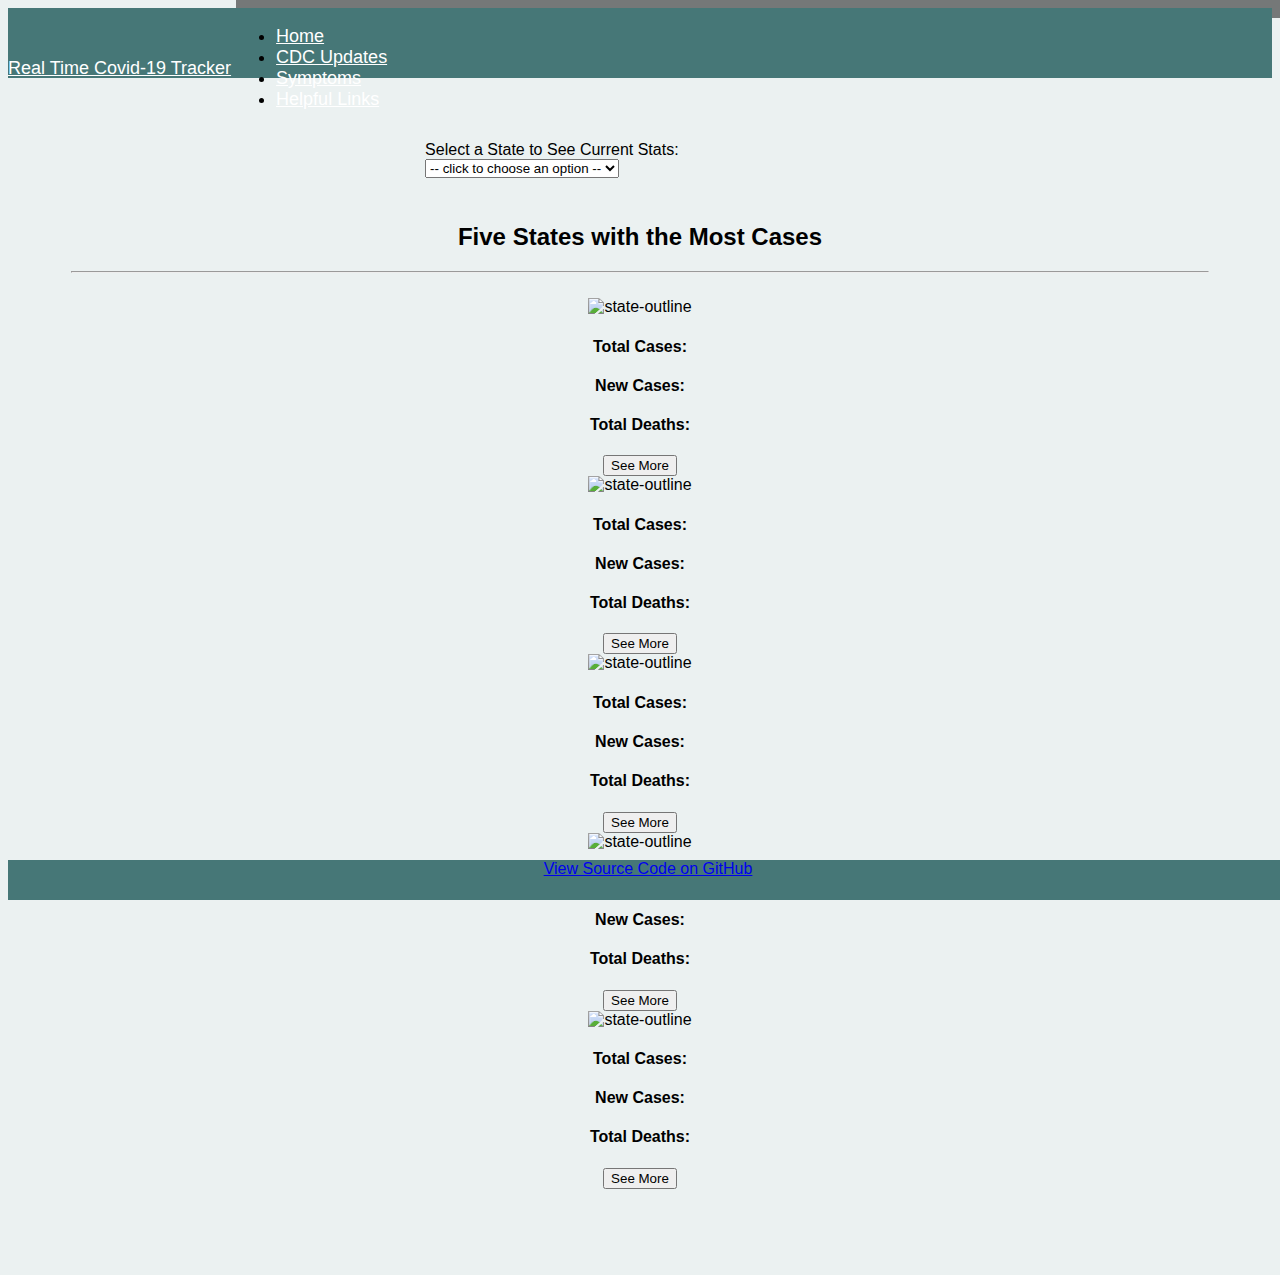
==== commit 191984a9: "center images/buttons on homepage" ====
--- a/index.html
+++ b/index.html
@@ -43,6 +43,7 @@
             <div class="field">
                 <label>Select a State to See Current Stats:</label>
                 <select id="multi-state" class="pure-input-1-2">
+                    <option value="na">-- click to choose an option --</option>
                     <option value="al">Alabama</option>
                     <option value="ak">Alaska</option>
                     <option value="az">Arizona</option>
@@ -108,7 +109,7 @@
                         </div>
                         <div class="content">
                             <div class="t5out">
-                                <img class="imgIndex0" src="" width="60%" height="auto" display="block" margin-left="auto" margin-right="auto" alt="state-outline">
+                                <img class="imgIndex0" src="" width="60%" height="auto" alt="state-outline">
                             </div>
                             <div class="ui small feed">
 
@@ -183,7 +184,7 @@
                         </div>
                         <div class="content">
                             <div class="t5out">
-                                <img class="imgIndex2" src="" width="60%" height="auto" display="block" margin-left="auto" margin-right="auto" alt="state-outline">
+                                <img class="imgIndex2 stateOutline" src="" width="60%" height="auto" margin-left="auto" margin-right="auto" alt="state-outline">
                             </div>
                             <div class="ui small feed">
                                 <h4 class="ui sub header">Total Cases:</h4>
--- a/style.css
+++ b/style.css
@@ -131,6 +131,10 @@
     padding-bottom : 40px ;
 }
 
+.ui.grid .centered.row>.column:not(.aligned):not(.justified) {
+  text-align: center;
+}
+
 .worst-five-states {
   margin-bottom: 3%;
 }
@@ -250,14 +254,22 @@
         overflow: hidden;
     }
 
-    .t5out {
+    .content {
         display: flex;
         justify-content: center;
+
     }
 
    .extra {
        display: flex;
        justify-content: center;
+       align-items: center;
+       text-align: center;
+       align-content: center;
+   }
+
+   #uibutton {
+     width: 100%;
    }
 
     .connect {
